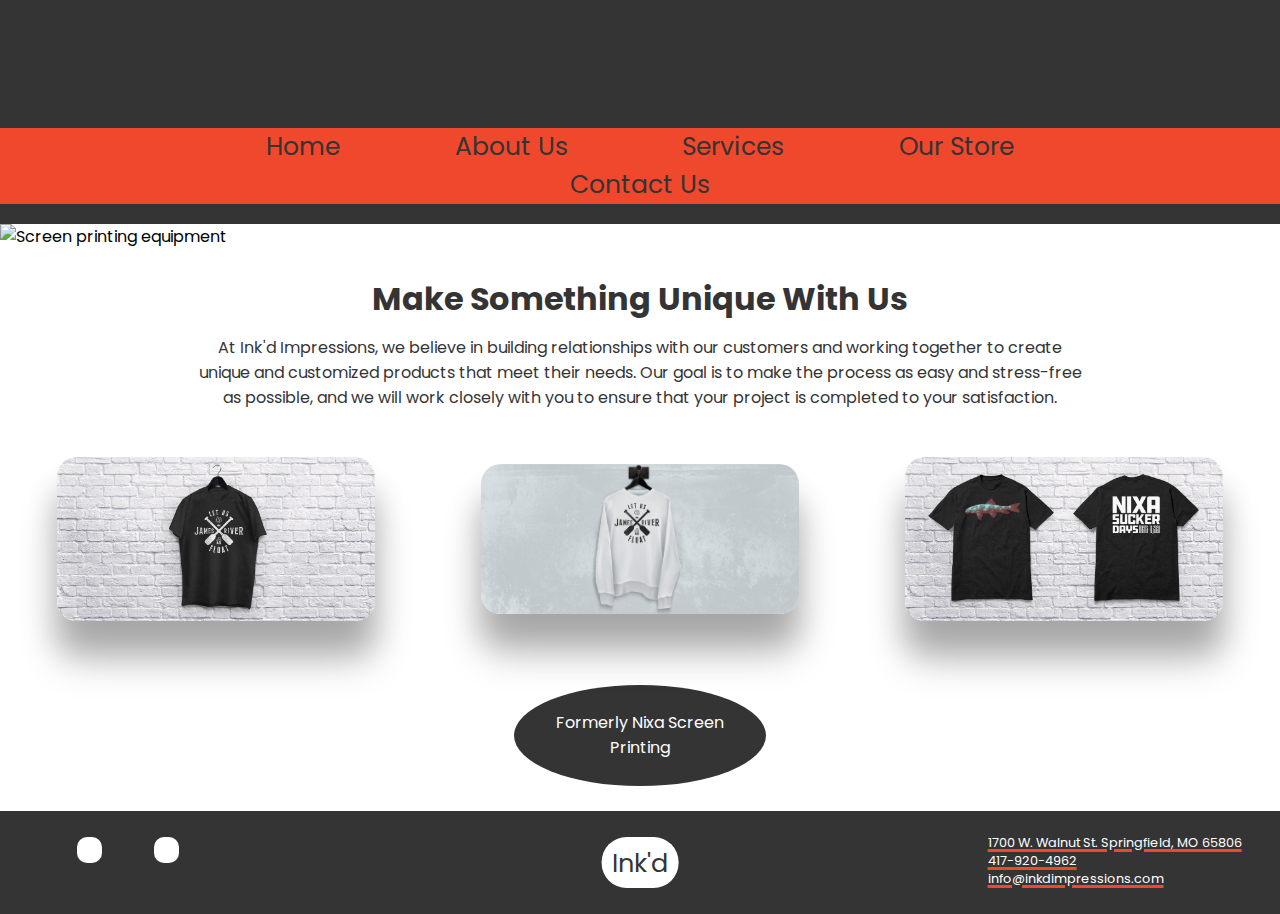
==== index.html @ 019e5c4f "project ready for review" ====
<!DOCTYPE html>
<html lang="en">
<head>
    <!--Author: Molli Shearin
    Class: Web Dev 1, Spring 2023
    Final Project
    -->
    <meta charset="UTF-8">
    <meta http-equiv="X-UA-Compatible" content="IE=edge">
    <meta name="viewport" content="width=device-width, initial-scale=1.0">
    <title>Ink'd Impressions | Home</title>
    <script src="https://kit.fontawesome.com/4044bdbe52.js" crossorigin="anonymous"></script>
    <link rel="preconnect" href="https://fonts.googleapis.com">
    <link rel="preconnect" href="https://fonts.gstatic.com" crossorigin>
    <link href="https://fonts.googleapis.com/css2?family=Poppins:wght@500&display=swap" rel="stylesheet">
    <link rel="stylesheet" href="styles.css">
</head>
<body>
    <!--Logo-->
    <div class="logocontainer">
        <!--logo image-->
    </div>
    <!--Navigation bar-->
    <nav>
        <a href="index.html">Home</a>
        <a href="aboutus.html">About Us</a>
        <a href="services.html">Services</a>
        <a href="store.html">Our Store</a>
        <a href="contactus.html">Contact Us</a> 
    </nav>
    <!--Main image on homepage-->
    <img src="screenprintingb&w.png" alt="Screen printing equipment" class="mainimage">
    <!--Text on homepage-->
    <div class="mainpgtext">
        <h1>Make Something Unique With Us</h1>
    </div>
    <p class="mainpgtext">At Ink'd Impressions, we believe in building relationships with our customers and working together to create unique and customized products that meet their needs. Our goal is to make the process as easy and stress-free as possible, and we will work closely with you to ensure that your project is completed to your satisfaction.</p>
    <!--Photos on hompage-->
    <div class="row">
        <div class="column">
          <img src="tshirt.png">
        </div>
        <div class="column">
          <img src="sweater.png">
        </div>
        <div class="column">
          <img src="twotshirts.png">
        </div>
      </div>
      <!--Formerly Nixa Screen Printing-->
      <div class="formerlyname">
        <p>Formerly Nixa Screen Printing</p>
      </div>
      <!--Footer-->
      <footer>
        <div class="footerbanner">
            <a href="http://facebook.com/nixascreenprinting/" target="_blank">
                <i class="fa-brands fa-square-facebook fbicon"></i>
            </a>
            <i class="fa-brands fa-square-instagram instaicon"></i>
            <div class="footershape">
                <p class="footer">
                    Ink'd
                </p>
            </div>
            <div class="footercontact">
                <p class="footercontacttext">
                    1700 W. Walnut St. Springfield, MO 65806<br>417-920-4962<br>info@inkdimpressions.com
                </p>
            </div>
        </div>
    </footer>
</body>
</html>
---- styles.css ----
* {
    margin: auto;
}

body {
    font-family: 'Poppins', sans-serif;
}

.logocontainer {
    background-color: #343434;
    padding: 5%;
}

nav {
    background-color: #f0482c;
    /* font-size: 1.25vw; */
    font-size: 25px;
    text-align: center;
    padding-left: 8%;
    padding-right: 8%;
    border-bottom: 20px solid #343434;
    /* text-shadow: 1px 1px 1px #343434; */
    
}

a:link, a:visited {
    text-decoration: none;
    display: inline-block;
    color: #343434;
    padding-left: 5%;
    padding-right: 5%;
    
    
  }
  
  a:hover, a:active {
    background-color: #343434;
    color: white;
    border-radius: 20px;
    
    
  } 

  .mainimage {
    width:100%;
    height:600px;
    object-fit: cover;
    padding-bottom: 1%;
    /* box-shadow: 0 40px 80px 0 rgba(0, 0, 0, 0.2), 0 30px 60px 0 rgba(0, 0, 0, 0.19); */
  }

  .mainpgtext {
    text-align: center;
    color: #343434;
    padding-top: 1%;
    margin-right: 15%;
    margin-left: 15%;
  }

  /*Grid with shirt images*/
  .row {
    display: flex;
    flex-wrap: wrap;
    padding: 0 4px;
    margin-top: 3%;
  }
  
  /* Create three equal columns that sits next to each other */
  .column {
    flex: 25%;
    max-width: 25%;
    padding: 0 4px;
  }
  
  .column img {
    margin-top: 8px;
    vertical-align: middle;
    width: 100%;
    border-radius: 20px;
    margin-bottom: 20%;
    box-shadow: 0 40px 40px 0 rgba(0, 0, 0, 0.2), 0 30px 30px 0 rgba(0, 0, 0, 0.19);
  }
  
  /* Responsive layout - makes a two column-layout instead of three columns */
  @media screen and (max-width: 800px) {
    .column {
      flex: 50%;
      max-width: 50%;
    }
  }
  
  /* Responsive layout - makes the two columns stack on top of each other instead of next to each other */
  @media screen and (max-width: 600px) {
    .column {
      flex: 100%;
      max-width: 100%;
    }
  }

  /*Footer*/
  .footerbanner {
    position: relative;
    height: 8vw;
    width: 100%;
    /* bottom: 0px; */
    background-color: #343434;
    margin-top: 2%;
}

.fbicon {
    position: absolute;
    /* height: 4vw; */
    /* width: auto; */
    left: 6vw;
    top: 2vw;
    background-color: white;
    padding: 1%; 
    font-size: 2.5vw;
    color: #343434;
    border-radius: 10px;
}

.instaicon {
    position: absolute;
    /* height: 4vw;
    width: auto; */
    left: 12vw; 
    top: 2vw;
    background-color: white;
    padding: 1%; 
    font-size: 2.5vw;
    color: #343434;
    border-radius: 10px;
}

.footershape {
    position: absolute;
    height: 4vw;
    width: 6vw;
    left: 50%;
    transform: translate(-50%, 0%);
    top: 2vw;
    background-color: white;
    border-radius: 25px;
}

.footer {
    position: absolute;
    top: 50%;
    left: 50%;
    transform: translate(-50%, -50%);
    font-size: 2vw;
    color: #343434;
}

.footercontact {
    position: absolute;
    right: 3vw;
    top: 1.75vw;
}

.footercontacttext {
    font-size: 1vw;
    color: white;
    text-decoration: 3px underline #f0482c;
}

.formerlyname {
    background-color: #343434;
    padding: 2%;
    margin: auto;
    border-radius: 50%;
    width: 200px;
    height: 50px;
    text-align: center;
    color: white;
}


/*Our Store Page*/
.storecomingsoon {
    text-align: center;
    margin-top: 10%;
    margin-bottom: 10%;
    text-decoration: underline;
}

/* Services List */
.servicescontainer {
    position: relative;
    margin: 20px;
    padding: 20px;
    text-align: center;
}

.servicecontainer {
    margin: 20px;
    padding: 20px;
    width: 200px;
    height: 250px;
    display: inline-block;
    background-color: #343434;
    /* border: 3px solid #f0482c; */
    color: white;
    /* box-shadow: 10px 10px 2px #676767; */
    box-shadow: 0 40px 80px 0 rgba(0, 0, 0, 0.2), 0 30px 60px 0 rgba(0, 0, 0, 0.19);
    border-radius: 30px;
}

.servicedescriptioncontainer {
    padding-top: 10%;
}
.serviceimagecontainer {
    height: 175px;
    background-color: white;
    border-radius: 30px;
}

.serviceimage {
    width: 150px;
}

/*About Us Page*/
.aboutustext {
    text-align: center;
    color: #343434;
    padding-top: 1%;
    margin-right: 15%;
    margin-left: 15%;
    margin-top: 3%;
  }


.machine {
    margin-left: 50%;
    transform: translate(-50%, 0%); 
    width: 500px;
    margin-bottom: 5%;
    margin-top: 2%;
    box-shadow: 0 40px 80px 0 rgba(0, 0, 0, 0.2), 0 30px 60px 0 rgba(0, 0, 0, 0.19);
    border-radius: 30px;
}


/*Contact Us Page*/
.contactuscontainer {
    text-align: center;
    margin-top: 3%;
    
}

.contactus {
    margin-top: 1%;
    line-height: 40px;
    margin-bottom: 5%;
    background-color:#3434343b;
    padding: 20px;
    /* margin-left: 30%;
    margin-right: 30%; */
    width: 40%;
    border-radius: 30px;
}

input[type=submit] {
    background-color: #343434;
    color: white;
    padding: 10px;
    border-radius: 30px;
    font-size: 20px;
  }

  input[type=submit]:hover {
    color: #f0482c;
  }

  .googlemap {
    width: 40%;
    height: 500px;
    border: 20px solid #343434;
    /* margin-left: 50%;
    transform: translate(-50%, 0);  */
    margin-bottom: 5%;
    border-radius: 30px;
    margin-top: 5%;
  }


  /* Services List */
.informationcontainer {
  position: relative;
  margin: 20px;
  padding: 20px;
  text-align: center;
}

.infocontainer {
  margin: 20px;
  padding: 20px;
  width: 200px;
  height: 200px;
  display: inline-block;
  /* background-color: #343434; */
  /* border: 3px solid #f0482c; */
  color: #343434;
  /* box-shadow: 10px 10px 2px #676767; */
  /* box-shadow: 0 40px 80px 0 rgba(0, 0, 0, 0.2), 0 30px 60px 0 rgba(0, 0, 0, 0.19); */
  /* border-radius: 30px; */
}

.infodescriptioncontainer {
  padding-top: 10%;
}
.infoimagecontainer {
  height: 75px;
  background-color: white;
  border-radius: 30px;
}

.infoimage {
  width: 75px;
}

.printingservice {
  text-align: center;
}


.previousworks {
  display: inline-block;
  text-align: center;
  margin-bottom: 5%;
}

.thankyoucontainer {
  text-align: center;
  margin-top: 5%;
}
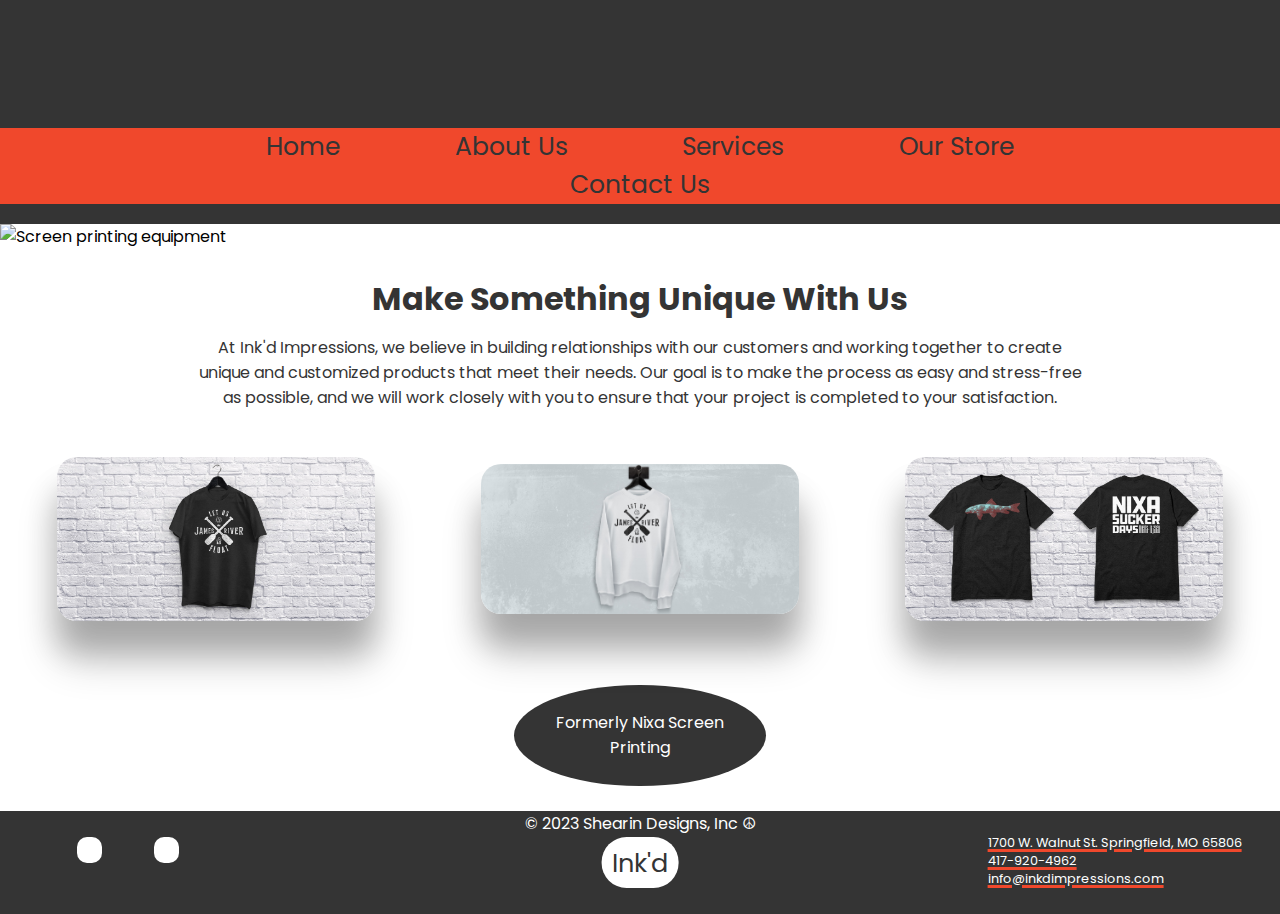
==== commit 779e2aa4: "added comments to html and fixed errors" ====
--- a/index.html
+++ b/index.html
@@ -38,13 +38,13 @@
     <!--Photos on hompage-->
     <div class="row">
         <div class="column">
-          <img src="tshirt.png">
+          <img src="tshirt.png" alt="Shirt">
         </div>
         <div class="column">
-          <img src="sweater.png">
+          <img src="sweater.png" alt="Shirt">
         </div>
         <div class="column">
-          <img src="twotshirts.png">
+          <img src="twotshirts.png" alt="Shirts">
         </div>
       </div>
       <!--Formerly Nixa Screen Printing-->
@@ -54,6 +54,7 @@
       <!--Footer-->
       <footer>
         <div class="footerbanner">
+            <p style="text-align: center; color: white;">&copy; 2023 Shearin Designs, Inc &#9774;</p>
             <a href="http://facebook.com/nixascreenprinting/" target="_blank">
                 <i class="fa-brands fa-square-facebook fbicon"></i>
             </a>
@@ -62,6 +63,7 @@
                 <p class="footer">
                     Ink'd
                 </p>
+                
             </div>
             <div class="footercontact">
                 <p class="footercontacttext">
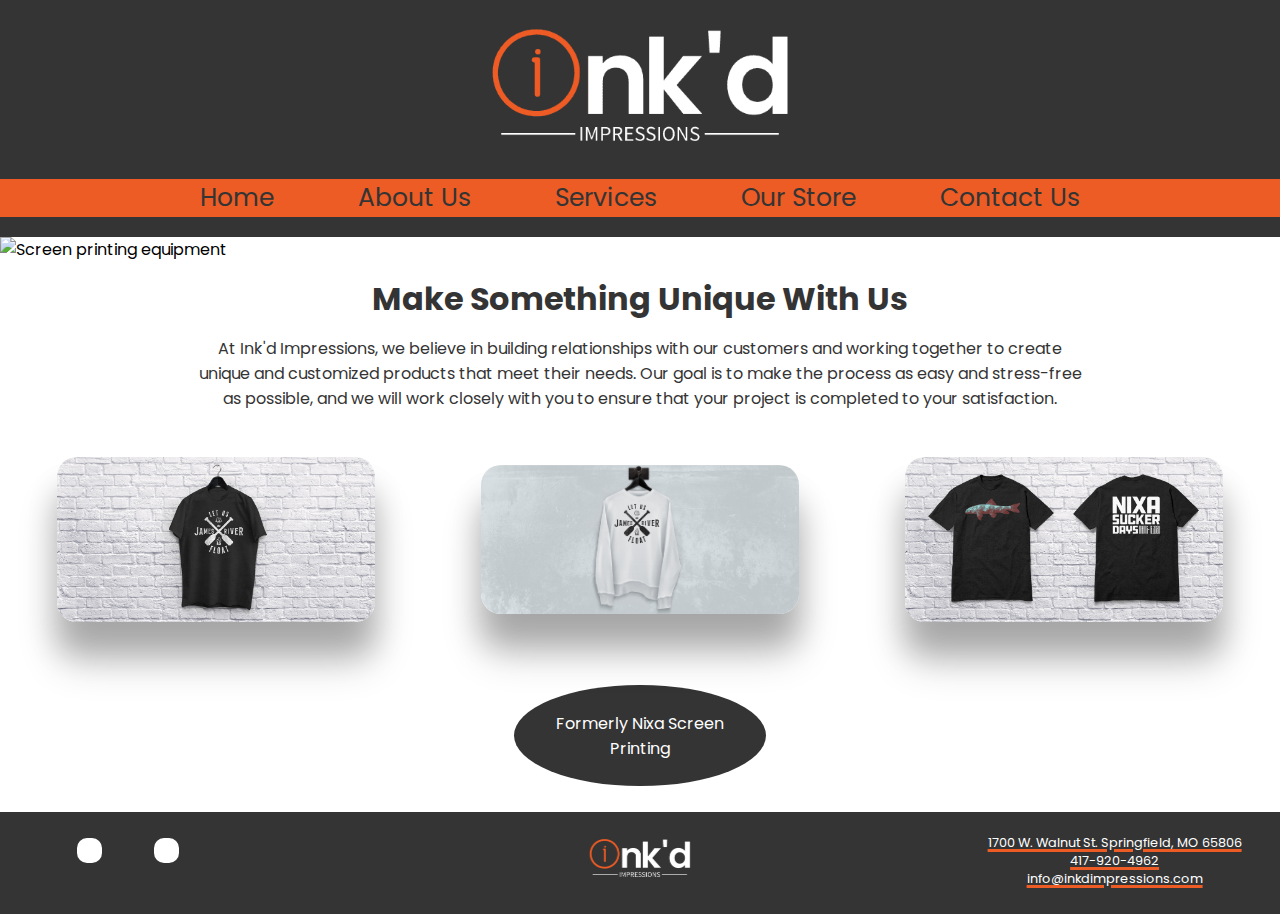
==== commit 5a33b151: "added logo images and clickable links" ====
--- a/index.html
+++ b/index.html
@@ -18,7 +18,7 @@
 <body>
     <!--Logo-->
     <div class="logocontainer">
-        <!--logo image-->
+        <img src="inkdlogo.png" alt="Ink'd Impressions Logo" width="300">
     </div>
     <!--Navigation bar-->
     <nav>
@@ -54,20 +54,17 @@
       <!--Footer-->
       <footer>
         <div class="footerbanner">
-            <p style="text-align: center; color: white;">&copy; 2023 Shearin Designs, Inc &#9774;</p>
+            <img src="inkdlogo.png" alt="Ink'd Impressions Logo" class="footerlogo">
+            
             <a href="http://facebook.com/nixascreenprinting/" target="_blank">
                 <i class="fa-brands fa-square-facebook fbicon"></i>
             </a>
-            <i class="fa-brands fa-square-instagram instaicon"></i>
-            <div class="footershape">
-                <p class="footer">
-                    Ink'd
-                </p>
-                
-            </div>
+        
+             <i class="fa-brands fa-square-instagram instaicon"></i>  
+            
             <div class="footercontact">
                 <p class="footercontacttext">
-                    1700 W. Walnut St. Springfield, MO 65806<br>417-920-4962<br>info@inkdimpressions.com
+                    1700 W. Walnut St. Springfield, MO 65806<br><a href="tel:4179204962" style="color: white; text-decoration: 3px underline #ec5c24;">417-920-4962</a><br><a href="mailto:info@inkdimpressions.com" style="color: white; text-decoration: 3px underline #ec5c24;">info@inkdimpressions.com</a>
                 </p>
             </div>
         </div>
--- a/styles.css
+++ b/styles.css
@@ -8,16 +8,17 @@
 
 .logocontainer {
     background-color: #343434;
-    padding: 5%;
+    padding: 2%;
+    text-align: center;
 }
 
 nav {
-    background-color: #f0482c;
+    background-color: #ec5c24;
     /* font-size: 1.25vw; */
     font-size: 25px;
     text-align: center;
-    padding-left: 8%;
-    padding-right: 8%;
+    /* padding-left: 6%;
+    padding-right: 6%; */
     border-bottom: 20px solid #343434;
     /* text-shadow: 1px 1px 1px #343434; */
     
@@ -27,8 +28,8 @@
     text-decoration: none;
     display: inline-block;
     color: #343434;
-    padding-left: 5%;
-    padding-right: 5%;
+    padding-left: 3%;
+    padding-right: 3%;
     
     
   }
@@ -45,7 +46,8 @@
     width:100%;
     height:600px;
     object-fit: cover;
-    padding-bottom: 1%;
+    
+    /* border-bottom: 50px solid #343434; */
     /* box-shadow: 0 40px 80px 0 rgba(0, 0, 0, 0.2), 0 30px 60px 0 rgba(0, 0, 0, 0.19); */
   }
 
@@ -103,14 +105,16 @@
     height: 8vw;
     width: 100%;
     /* bottom: 0px; */
-    background-color: #343434;
+    background-color: #343434; 
+    
     margin-top: 2%;
+    text-align: center;
 }
 
 .fbicon {
     position: absolute;
-    /* height: 4vw; */
-    /* width: auto; */
+    /* height: 4vw;
+    width: auto; */
     left: 6vw;
     top: 2vw;
     background-color: white;
@@ -133,25 +137,25 @@
     border-radius: 10px;
 }
 
-.footershape {
-    position: absolute;
-    height: 4vw;
-    width: 6vw;
+.footerlogo {
+    position: absolute;
+    height: auto;
+    width: 8vw; 
     left: 50%;
     transform: translate(-50%, 0%);
-    top: 2vw;
-    background-color: white;
-    border-radius: 25px;
-}
-
-.footer {
+    top: 2vw; 
+    
+     
+}
+
+/* .footer {
     position: absolute;
     top: 50%;
     left: 50%;
     transform: translate(-50%, -50%);
     font-size: 2vw;
     color: #343434;
-}
+} */
 
 .footercontact {
     position: absolute;
@@ -162,7 +166,7 @@
 .footercontacttext {
     font-size: 1vw;
     color: white;
-    text-decoration: 3px underline #f0482c;
+    text-decoration: 3px underline #ec5c24;
 }
 
 .formerlyname {
@@ -270,7 +274,7 @@
   }
 
   input[type=submit]:hover {
-    color: #f0482c;
+    color: #ec5c24;
   }
 
   .googlemap {
